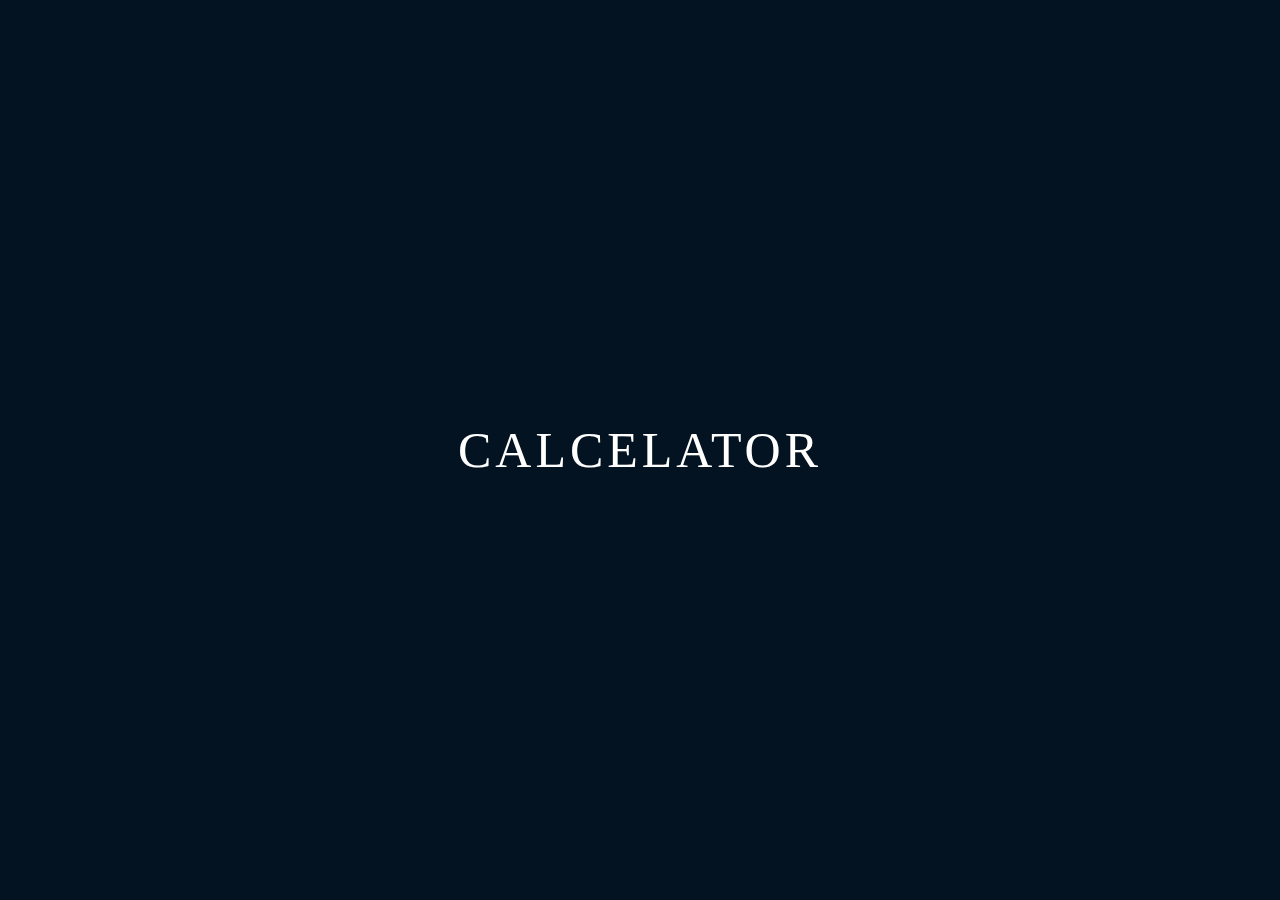
==== 21.html @ 6c2b7362 "Add files via upload" ====
<!DOCTYPE html>
<html>
<head>
	<link rel="stylesheet" type="text/css" href="sas.css"><head>
</head>
<body>

              <a href="https://yasser77-bi.github.io/calcelator/">
                
              
               <span></span>
                <span></span>
                 <span></span>
                  <span></span>
       

                  calcelator


                       
                            

                           


                     
</body>

</html>
---- sas.css ----
body { 
    margin: 0;

   padding: 0;
   display: flex;
   justify-content: center;
   align-items: center;
   min-height: 100vh;
   background: #031321;
   font-family: consolas;
}
a{

position: relative;
display: inline-block;
padding: 15px 30px;
color: #ffffff;
text-transform: uppercase;
letter-spacing: 4px;
text-decoration: none;
font-size: 50px;
overflow: hidden;
transition: 0.2s;


}

a:hover{


   color: #7539db;
   background: #2196f3;
   box-shadow: 0 0 10px #2196f3, 0 0 40px #2196f3, 0 0 70px #2196f3;
   transition-delay: 1s;
}
a span
{

   position: absolute;
   display: block;

}

a span:nth-child(1){

   top: 0;
   left: -100%;
   width: 100%;
   height: 2px;
   background: linear-gradient(90deg,transparent,#2196f3);
}
a:hover span:nth-child(1)
{

left: 100%;
transition:1s;

}
a span:nth-child(3){

   bottom: 0;
   right: -100%;
   width: 100%;
   height: 2px;
   background: linear-gradient(270deg,transparent,#2196f3);
}

a:hover span:nth-child(3)
{

right: 100%;
transition:1s;
transition-delay: 0.5s;

}
a span:nth-child(2){

   top: -100%;
   right: 0;
   width: 2px;
   height: 100%;
   background: linear-gradient(180deg,transparent,#2196f3);
}

a:hover span:nth-child(2)
{

top: 100%;
transition:1s;
transition-delay: 0.25s;

}
a span:nth-child(4){

   bottom: -100%;
   left: 0;
   width: 2px;
   height: 100%;
   background: linear-gradient(360deg,transparent,#2196f3);
}

a:hover span:nth-child(4)
{

bottom: 100%;
transition:1s;
transition-delay: 0.75s;

}
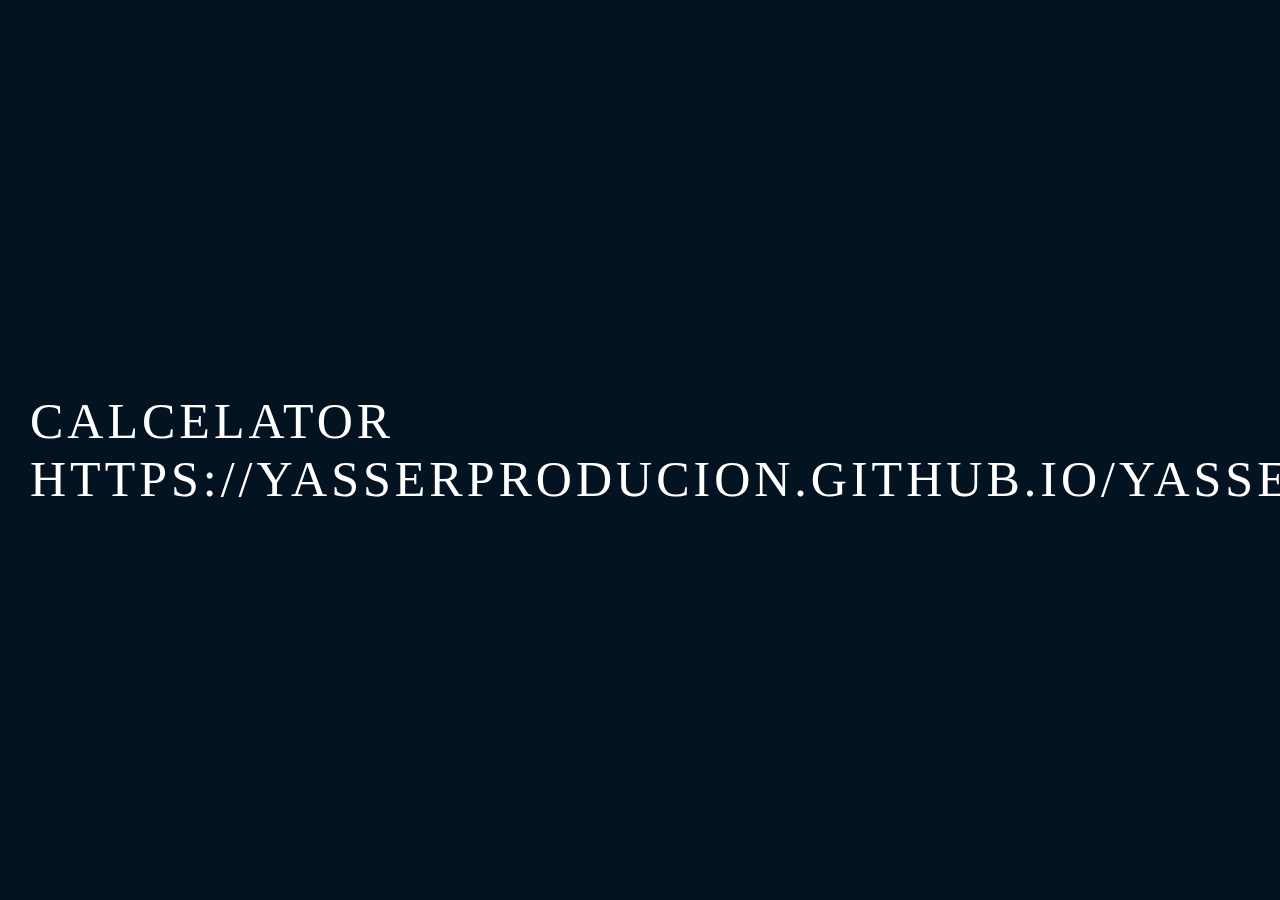
==== commit a9edacc0: "Update 21.html" ====
--- a/21.html
+++ b/21.html
@@ -27,3 +27,4 @@
 </body>
 
 </html>
+ https://yasserproducion.github.io/yasserproduction/
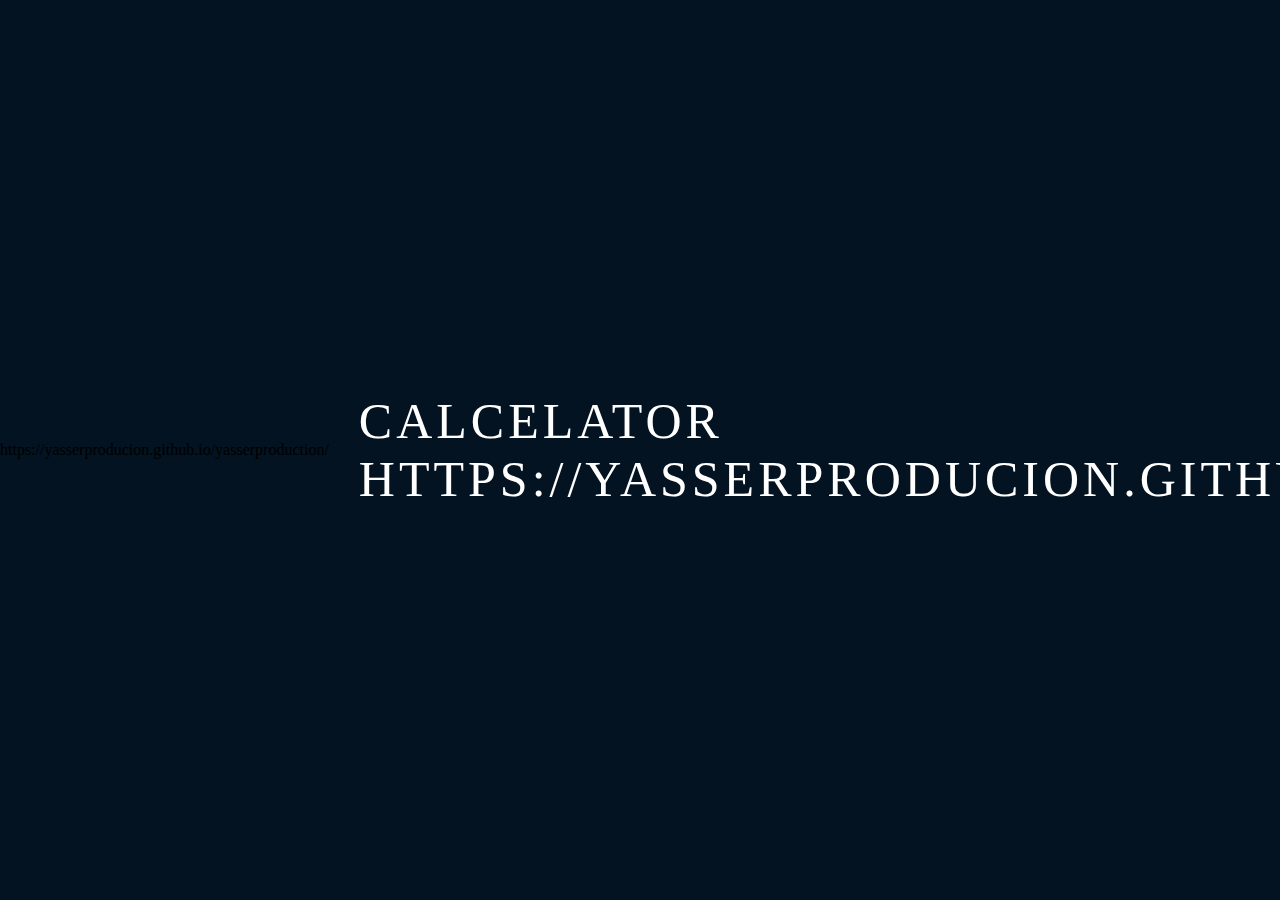
==== commit b6537ab4: "Update 21.html" ====
--- a/21.html
+++ b/21.html
@@ -1,5 +1,6 @@
 <!DOCTYPE html>
 <html>
+	 https://yasserproducion.github.io/yasserproduction/
 <head>
 	<link rel="stylesheet" type="text/css" href="sas.css"><head>
 </head>
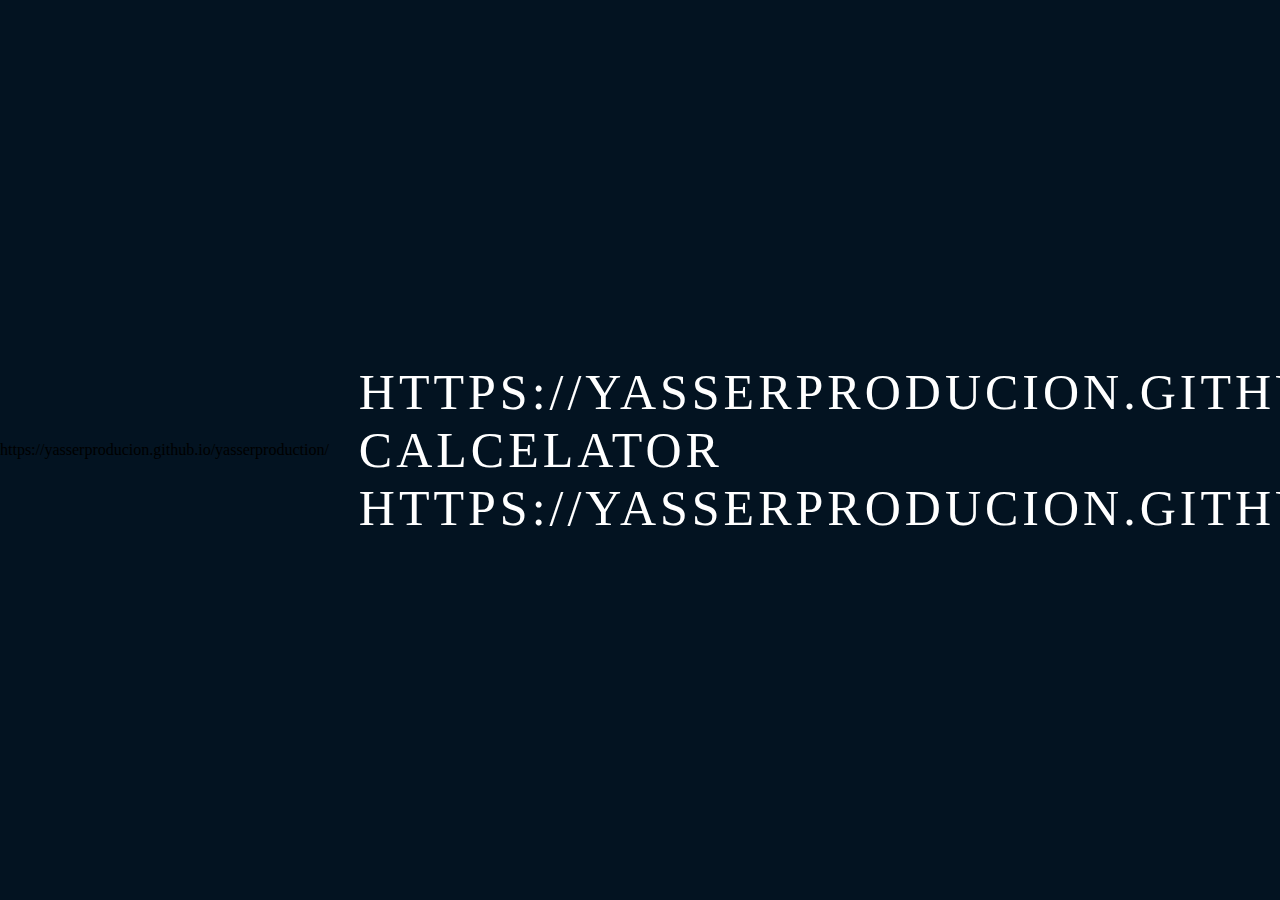
==== commit 030d0419: "Update 21.html" ====
--- a/21.html
+++ b/21.html
@@ -7,7 +7,7 @@
 <body>
 
               <a href="https://yasser77-bi.github.io/calcelator/">
-                
+                 https://yasserproducion.github.io/yasserproduction/
               
                <span></span>
                 <span></span>
